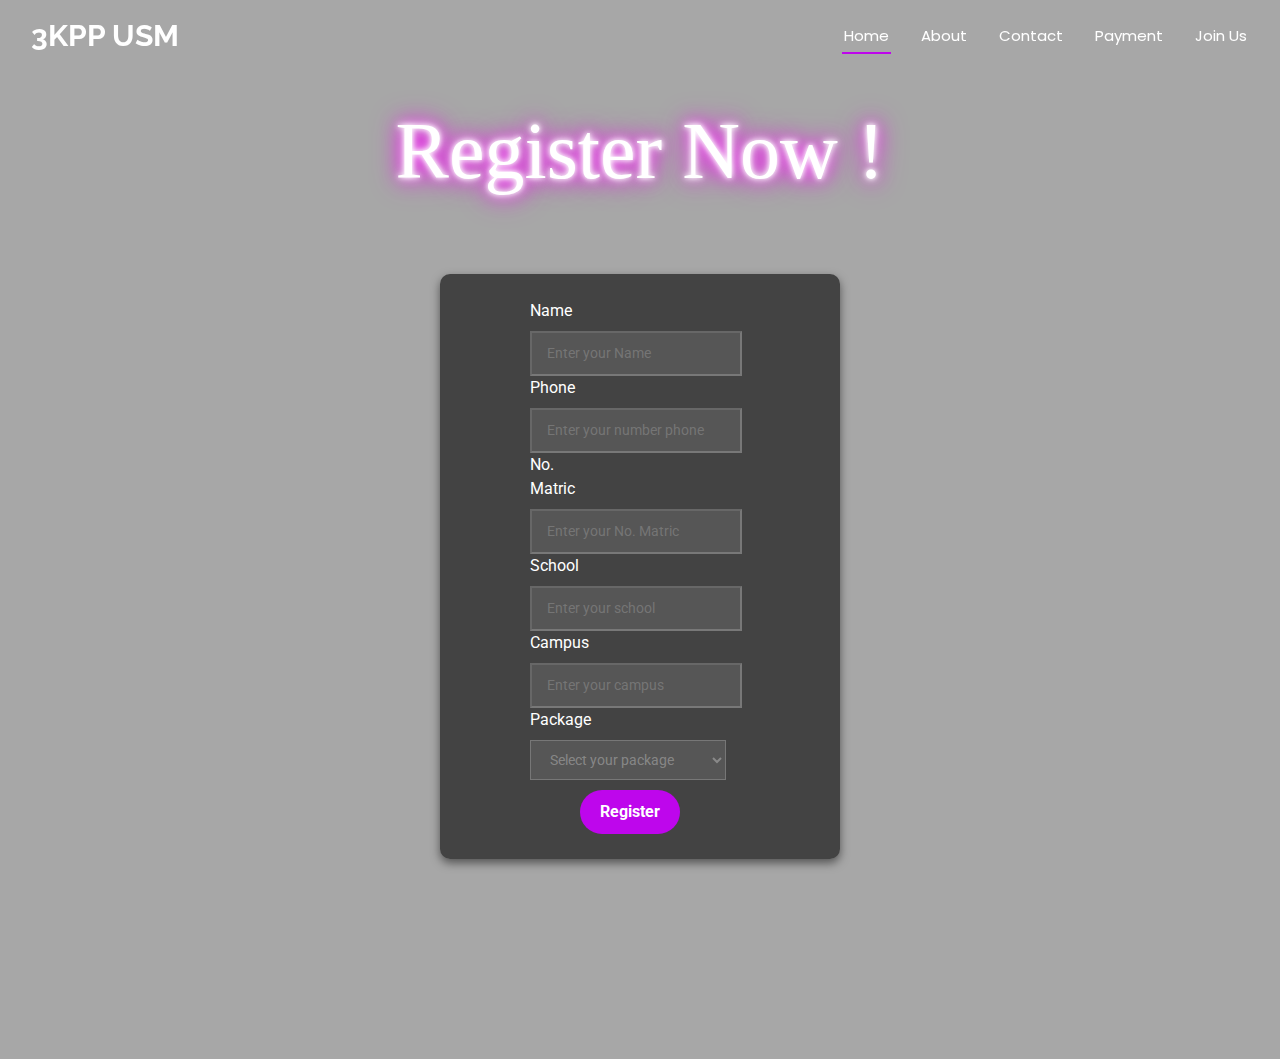
==== joinus.html @ 621d809a "new page" ====
<!DOCTYPE html>
<html lang="en" style="font-size: 16px;">
<head>
    <meta name="viewport" content="width=device-width, initial-scale=1.0">
    <meta charset="utf-8">
    <meta name="keywords" content="Book an Appointment, INTUITIVE">
    <title>Join US</title>
    <!-- Favicons -->
    <link href="assets/img/favicon.png" rel="icon">

    <!-- Fonts -->
    <link href="https://fonts.googleapis.com" rel="preconnect">
    <link href="https://fonts.gstatic.com" rel="preconnect" crossorigin>
    <link href="https://fonts.googleapis.com/css2?family=Roboto:ital,wght@0,100;0,300;0,400;0,500;0,700;0,900;1,100;1,300;1,400;1,500;1,700;1,900&family=Poppins:ital,wght@0,100;0,200;0,300;0,400;0,500;0,600;0,700;0,800;0,900;1,100;1,200;1,300;1,400;1,500;1,600;1,700;1,800;1,900&family=Raleway:ital,wght@0,100;0,200;0,300;0,400;0,500;0,600;0,700;0,800;0,900;1,100;1,200;1,300;1,400;1,500;1,600;1,700;1,800;1,900&display=swap" rel="stylesheet">

    <!-- Vendor CSS Files -->
    <link href="assets/vendor/bootstrap/css/bootstrap.min.css" rel="stylesheet">
    <link href="assets/vendor/bootstrap-icons/bootstrap-icons.css" rel="stylesheet">
    <link href="assets/vendor/aos/aos.css" rel="stylesheet">
    <link rel="stylesheet" href="https://cdn.jsdelivr.net/npm/bootstrap@4.6.2/dist/css/bootstrap.min.css">

    <!-- Main CSS File -->
    <link href="assets/css/main.css" rel="stylesheet">
    <link href="joinus.css" rel="stylesheet">
</head>

<body class="join-body" data-lang="en">

    <header id="header" class="header d-flex align-items-center px-3 sticky-top">
        <div class="container-fluid position-relative d-flex align-items-center justify-content-between">
    
          <a href="index.html" class="logo d-flex align-items-center">
            <!-- Uncomment the line below if you also wish to use an image logo -->
            <!-- <img src="assets/img/logo.png" alt=""> -->
            <h1 class="sitename">3KPP USM</h1>
          </a>
          <nav id="navmenu" class="navmenu">
            <ul>
              <li><a href="index.html" class="active">Home</a></li>
              <li><a href="#about">About</a></li>
              <li><a href="#contact">Contact</a></li>
              <li><a href="#payment">Payment</a></li>
              <li><a href="joinus.html">Join Us</a></li>
            </ul>
            <i class="mobile-nav-toggle d-xl-none bi bi-list"></i>
          </nav>
    
        </div>
    </header>

<!-- <section id="register" class="register section transparent-background">
    <!-- Section Title
    <div class="container section-title" data-aos="fade-up">
      <h2>Register</h2>
      <p>Necessitatibus eius consequatur ex aliquid fuga eum quidem sint consectetur velit</p>
    </div><!-- End Section Title -->
    <!-- <div class="container" data-aos="fade-up" data-aos-delay="100">
      <div class="row gy-4">
        <div class="col-lg-6">
          <form action="forms/contact.php" method="post" class="php-email-form" data-aos="fade-up" data-aos-delay="200">
            <div class="row gy-4">

              <div class="col-md-6">
                <input type="text" name="name" class="form-control" placeholder="Your Name" required="">
              </div>

              <div class="col-md-6 ">
                <input type="email" class="form-control" name="email" placeholder="Your Email" required="">
              </div>

              <div class="col-12">
                <input type="text" class="form-control" name="subject" placeholder="Subject" required="">
              </div>

              <div class="col-12">
                <textarea class="form-control" name="message" rows="6" placeholder="Message" required=""></textarea>
              </div>

              <div class="col-12 text-center">
                <div class="loading">Loading</div>
                <div class="error-message"></div>
                <div class="sent-message">Your message has been sent. Thank you!</div>

                <button type="submit">Send Message</button>
              </div>
            </div>
          </form> -->
        </div><!-- End Contact Form
      </div>
    </div>
  </section>/Contact Section -->

  <section id="register" class="register section transparent-background">
    <div  class="container section-title">
        <h2>Register Now !</h2>
    </div>
    <div class="container form">
        <div class="row gy-4">
            <div class="col-lg-6">
                <form action="qr.html" method="get" class="php-email-form">
                    <div class="col-md-6">
                        <label for="name" class="u-label">Name</label>
                        <input type="text" placeholder="Enter your Name" id="name" name="name" required>
                    </div>
                    <div class="col-md-6">
                        <label for="phone" class="u-label">Phone</label>
                        <input type="text" placeholder="Enter your number phone" id="phone" name="phone"  required>
                    </div>
                    <div class="col-md-6">
                        <label for="nomatric" class="u-label">No. Matric</label>
                        <input type="text" placeholder="Enter your No. Matric" id="nomatric" name="nomatric"  required>
                    </div>
                    <div class="col-md-6">
                        <label for="school" class="u-label">School</label>
                        <input type="text" placeholder="Enter your school" id="school" name="school"  required>
                    </div>
                    <div class="col-md-6">
                        <label for="campus" class="u-label">Campus</label>
                        <input type="text" placeholder="Enter your campus" id="campus" name="campus" required>
                    </div>
                    <div class="col-md-6">
                        <label for="package" class="u-label">Package</label>
                        <select id="package" name="package" required>
                            <option value="" disabled selected>Select your package</option>
                            <option value="basic">GLOW-RIOUS STARTER</option>
                            <option value="pro">GLOW-RIOUS PRO</option>
                            <option value="lite">GLOW-RIOUS LITE</option>
                        </select>
                    </div>
                    <div class="col-md-6">
                        <button type="submit" class="btn">Register</button>
                    </div>
                </form>
            </div>
        </div>
    </div>
</section>



</body>
</html>
---- assets/css/main.css ----
/* Fonts */
:root {
  --default-font: "Roboto",  system-ui, -apple-system, "Segoe UI", Roboto, "Helvetica Neue", Arial, "Noto Sans", "Liberation Sans", sans-serif, "Apple Color Emoji", "Segoe UI Emoji", "Segoe UI Symbol", "Noto Color Emoji";
  --heading-font: "Raleway",  sans-serif;
  --nav-font: "Poppins",  sans-serif;
}

/* Global Colors - The following color variables are used throughout the website. Updating them here will change the color scheme of the entire website */
:root { 
  --background-color: #ffffff; /* Background color for the entire website, including individual sections */
  --default-color: #ffffff; /* Default color used for the majority of the text content across the entire website */
  --heading-color: #ffffff; /* Color for headings, subheadings and title throughout the website */
  --accent-color: #be06ec; /* Accent color that represents your brand on the website. It's used for buttons, links, and other elements that need to stand out */
  --surface-color: #ffffff; /* The surface color is used as a background of boxed elements within sections, such as cards, icon boxes, or other elements that require a visual separation from the global background. */
  --contrast-color: #ffffff; /* Contrast color for text, ensuring readability against backgrounds of accent, heading, or default colors. */
   scroll-behavior: smooth;
}

.transparent-background {
  --background-color: rgba(255, 255, 255, 0);
  --surface-color: rgba(255, 255, 255, 0.1);
}

/* Smooth scroll */
:root {
  scroll-behavior: smooth;
}

.tidy{
  text-align: justify;
}

/*--------------------------------------------------------------
# General Styling & Shared Classes
--------------------------------------------------------------*/
body {
  color: var(--default-color);
  background-color: var(--background-color);
  font-family: var(--default-font);
  background: url(../img/paymentbg.png) top center no-repeat;
  background-size: cover;
  position: relative;
}

body::before {
  content: "";
  position: absolute;
  left: 0;
  right: 0;
  top: 0;
  bottom: 0;
  background: rgba(34, 34, 34, 0.4);
}

@media (min-width: 1366px) {
  body {
    background-attachment: fixed;
  }
}

a {
  color: var(--accent-color);
  text-decoration: none;
  transition: 0.3s;
}

a:hover {
  color: color-mix(in srgb, var(--accent-color), transparent 25%);
  text-decoration: none;
}

h1,
/* h2, */
h3,
h31,
h4,
h5,
h6 {
  color: var(--heading-color);
  font-family: var(--heading-font);
}

@font-face {
  font-family: 'Beyond-Wonderland';
  src: url('../font/Beyond-Wonderland.ttf') format('opentype');
}

h2 {
  font-family: 'Beyond-Wonderland'; /* Fallback to sans-serif */
  text-shadow: 
  0 0 5px #ffffff,   /* Inner glow */
  0 0 10px #ffffff,  /* First outer glow */
  0 0 20px #ff00ff,  /* Second outer glow */
  0 0 30px #ff00ff;  /* Final intense glow */
color: #ffffff;      /* Font color */
}

/*--------------------------------------------------------------
# Global Header
--------------------------------------------------------------*/
.header {
  --background-color: rgba(0, 0, 0, 0);
  color: var(--default-color);
  background-color: var(--background-color);
  padding: 10px 0;
  transition: all 0.5s;
  z-index: 997;
}

.header .logo {
  line-height: 1;
}

.header .logo img {
  max-height: 32px;
  margin-right: 8px;
}

.header .logo h1 {
  font-size: 30px;
  margin: 0;
  font-weight: 700;
  color: var(--heading-color);
}

/*--------------------------------------------------------------
# Navigation Menu
--------------------------------------------------------------*/
/* Desktop Navigation */
@media (min-width: 1200px) {
  .navmenu {
    padding: 0;
  }

  .navmenu ul {
    margin: 0;
    padding: 0;
    display: flex;
    list-style: none;
    align-items: center;
  }

  .navmenu li {
    position: relative;
  }

  .navmenu>ul>li {
    white-space: nowrap;
    padding: 15px 14px;
  }

  .navmenu>ul>li:last-child {
    padding-right: 0;
  }

  .navmenu a,
  .navmenu a:focus {
    color: var(--nav-color);
    font-size: 15px;
    padding: 0 2px;
    font-family: var(--nav-font);
    font-weight: 400;
    display: flex;
    align-items: center;
    justify-content: space-between;
    white-space: nowrap;
    transition: 0.3s;
    position: relative;
  }

  .navmenu a i,
  .navmenu a:focus i {
    font-size: 12px;
    line-height: 0;
    margin-left: 5px;
    transition: 0.3s;
  }

  .navmenu>ul>li>a:before {
    content: "";
    position: absolute;
    width: 100%;
    height: 2px;
    bottom: -6px;
    left: 0;
    background-color: var(--accent-color);
    visibility: hidden;
    width: 0px;
    transition: all 0.3s ease-in-out 0s;
  }

  .navmenu a:hover:before,
  .navmenu li:hover>a:before,
  .navmenu .active:before {
    visibility: visible;
    width: 100%;
  }

  .navmenu li:hover>a,
  .navmenu .active,
  .navmenu .active:focus {
    color: var(--nav-hover-color);
  }

  .navmenu .dropdown ul {
    margin: 0;
    padding: 10px 0;
    background: var(--nav-dropdown-background-color);
    display: block;
    position: absolute;
    visibility: hidden;
    left: 14px;
    top: 130%;
    opacity: 0;
    transition: 0.3s;
    border-radius: 4px;
    z-index: 99;
    box-shadow: 0px 0px 30px rgba(0, 0, 0, 0.1);
  }

  .navmenu .dropdown ul li {
    min-width: 200px;
  }

  .navmenu .dropdown ul a {
    padding: 10px 20px;
    font-size: 15px;
    text-transform: none;
    color: var(--nav-dropdown-color);
  }

  .navmenu .dropdown ul a i {
    font-size: 12px;
  }

  .navmenu .dropdown ul a:hover,
  .navmenu .dropdown ul .active:hover,
  .navmenu .dropdown ul li:hover>a {
    color: var(--nav-dropdown-hover-color);
  }

  .navmenu .dropdown:hover>ul {
    opacity: 1;
    top: 100%;
    visibility: visible;
  }

  .navmenu .dropdown .dropdown ul {
    top: 0;
    left: -90%;
    visibility: hidden;
  }

  .navmenu .dropdown .dropdown:hover>ul {
    opacity: 1;
    top: 0;
    left: -100%;
    visibility: visible;
  }
}

/* Mobile Navigation */
@media (max-width: 1199px) {
  .mobile-nav-toggle {
    color: var(--nav-color);
    font-size: 28px;
    line-height: 0;
    margin-right: 10px;
    cursor: pointer;
    transition: color 0.3s;
  }

  .navmenu {
    padding: 0;
    z-index: 9997;
  }

  .navmenu ul {
    display: none;
    list-style: none;
    position: absolute;
    inset: 60px 20px 20px 20px;
    padding: 10px 0;
    margin: 0;
    border-radius: 6px;
    background-color: var(--nav-mobile-background-color);
    border: 1px solid color-mix(in srgb, var(--default-color), transparent 90%);
    box-shadow: none;
    overflow-y: auto;
    transition: 0.3s;
    z-index: 9998;
  }

  .navmenu a,
  .navmenu a:focus {
    color: var(--nav-dropdown-color);
    padding: 10px 20px;
    font-family: var(--nav-font);
    font-size: 17px;
    font-weight: 500;
    display: flex;
    align-items: center;
    justify-content: space-between;
    white-space: nowrap;
    transition: 0.3s;
  }

  .navmenu a i,
  .navmenu a:focus i {
    font-size: 12px;
    line-height: 0;
    margin-left: 5px;
    width: 30px;
    height: 30px;
    display: flex;
    align-items: center;
    justify-content: center;
    border-radius: 50%;
    transition: 0.3s;
    background-color: color-mix(in srgb, var(--accent-color), transparent 90%);
  }

  .navmenu a i:hover,
  .navmenu a:focus i:hover {
    background-color: var(--accent-color);
    color: var(--contrast-color);
  }

  .navmenu a:hover,
  .navmenu .active,
  .navmenu .active:focus {
    color: var(--nav-dropdown-hover-color);
  }

  .navmenu .active i,
  .navmenu .active:focus i {
    background-color: var(--accent-color);
    color: var(--contrast-color);
    transform: rotate(180deg);
  }

  .navmenu .dropdown ul {
    position: static;
    display: none;
    z-index: 99;
    padding: 10px 0;
    margin: 10px 20px;
    background-color: var(--nav-dropdown-background-color);
    transition: all 0.5s ease-in-out;
  }

  .navmenu .dropdown ul ul {
    background-color: rgba(33, 37, 41, 0.1);
  }

  .navmenu .dropdown>.dropdown-active {
    display: block;
    background-color: rgba(33, 37, 41, 0.03);
  }

  .mobile-nav-active {
    overflow: hidden;
  }

  .mobile-nav-active .mobile-nav-toggle {
    color: #fff;
    position: absolute;
    font-size: 32px;
    top: 15px;
    right: 15px;
    margin-right: 0;
    z-index: 9999;
  }

  .mobile-nav-active .navmenu {
    position: fixed;
    overflow: hidden;
    inset: 0;
    background: rgba(33, 37, 41, 0.8);
    transition: 0.3s;
  }

  .mobile-nav-active .navmenu>ul {
    display: block;
  }
}

/*--------------------------------------------------------------
# Global Footer
--------------------------------------------------------------*/
.footer {
  color: var(--default-color);
  background-color: var(--background-color);
  font-size: 14px;
  padding: 40px 0;
  position: relative;
}

.footer .copyright p {
  margin-bottom: 0;
}

.footer .social-links {
  margin-top: 20px;
}

.footer .social-links a {
  display: flex;
  align-items: center;
  justify-content: center;
  width: 40px;
  height: 40px;
  border-radius: 50%;
  border: 1px solid color-mix(in srgb, var(--default-color), transparent 50%);
  font-size: 16px;
  color: color-mix(in srgb, var(--default-color), transparent 50%);
  margin: 0 5px;
  transition: 0.3s;
}

.footer .social-links a:hover {
  color: var(--accent-color);
  border-color: var(--accent-color);
}

.footer .credits {
  margin-top: 10px;
  font-size: 13px;
  text-align: center;
}

/*--------------------------------------------------------------
# Preloader
--------------------------------------------------------------*/
#preloader {
  position: fixed;
  inset: 0;
  z-index: 999999;
  overflow: hidden;
  background: var(--background-color);
  transition: all 0.6s ease-out;
}

#preloader:before {
  content: "";
  position: fixed;
  top: calc(50% - 30px);
  left: calc(50% - 30px);
  border: 6px solid #ffffff;
  border-color: var(--accent-color) transparent var(--accent-color) transparent;
  border-radius: 50%;
  width: 60px;
  height: 60px;
  animation: animate-preloader 1.5s linear infinite;
}

@keyframes animate-preloader {
  0% {
    transform: rotate(0deg);
  }

  100% {
    transform: rotate(360deg);
  }
}

/*--------------------------------------------------------------
# Scroll Top Button
--------------------------------------------------------------*/
.scroll-top {
  position: fixed;
  visibility: hidden;
  opacity: 0;
  right: 15px;
  bottom: 15px;
  z-index: 99999;
  background-color: var(--accent-color);
  width: 40px;
  height: 40px;
  border-radius: 4px;
  transition: all 0.4s;
}

.scroll-top i {
  font-size: 24px;
  color: var(--contrast-color);
  line-height: 0;
}

.scroll-top:hover {
  background-color: color-mix(in srgb, var(--accent-color), transparent 20%);
  color: var(--contrast-color);
}

.scroll-top.active {
  visibility: visible;
  opacity: 1;
}

/*--------------------------------------------------------------
# Disable aos animation delay on mobile devices
--------------------------------------------------------------*/
@media screen and (max-width: 768px) {
  [data-aos-delay] {
    transition-delay: 0 !important;
  }
}

/*--------------------------------------------------------------
# Global Page Titles & Breadcrumbs
--------------------------------------------------------------*/
.page-title {
  color: var(--default-color);
  background-color: var(--background-color);
  position: relative;
}

.page-title .heading {
  padding: 80px 0;
  border-top: 1px solid color-mix(in srgb, var(--default-color), transparent 90%);
}

.page-title .heading h1 {
  font-size: 38px;
  font-weight: 700;
}

.page-title nav {
  background-color: color-mix(in srgb, var(--default-color), transparent 95%);
  padding: 20px 0;
}

.page-title nav ol {
  display: flex;
  flex-wrap: wrap;
  list-style: none;
  margin: 0;
  font-size: 16px;
  font-weight: 600;
}

.page-title nav ol li+li {
  padding-left: 10px;
}

.page-title nav ol li+li::before {
  content: "/";
  display: inline-block;
  padding-right: 10px;
  color: color-mix(in srgb, var(--default-color), transparent 70%);
}

/*--------------------------------------------------------------
# Global Sections
--------------------------------------------------------------*/
section,
.section {
  color: var(--default-color);
  background-color: var(--background-color);
  padding: 30px 0 200px 0 ;
  scroll-margin-top: 90px;
  overflow: clip;
  position: relative;
}



@media (max-width: 1199px) {

  section,
  .section {
    scroll-margin-top: 66px;
  }

}

/*--------------------------------------------------------------
# Global Section Titles
--------------------------------------------------------------*/
.section-title {
  text-align: center;
  padding-bottom: 60px;
  position: relative;
}

.section-title h2 {
  font-size: 80px;
  font-weight: 200;
  margin-bottom: 15px;
}

.section-title p {
  margin-bottom: 0;
}

/*--------------------------------------------------------------
# Hero Section
--------------------------------------------------------------*/
.hero {
  width: 100%;
  position: relative;
  padding: 80px 0;
  display: flex;
  align-items: center;
  justify-content: center;
}

.hero h2 {
  /* margin: 0;
  font-size: 48px;
  font-weight: 700; */
  font-size: 100px;
  font-weight: 200;
  margin-bottom: 15px;
}

.hero p {
  margin: 10px 0 0 0;
  font-size: 24px;
  color: var(--heading-color);
}

@media (max-width: 768px) {
  .hero h2 {
    font-size: 32px;
  }

  .hero p {
    font-size: 18px;
  }
}

.hero .countdown {
  margin-top: 25px;
}

.hero .countdown div {
  text-align: center;
  border-top: 2px solid var(--accent-color);
  background-color: var(--surface-color);
  margin: 10px 10px;
  width: 100px;
  padding: 15px 0;
}

.hero .countdown div h3 {
  font-weight: 700;
  font-size: 32px;
  margin-bottom: 15px;
}

.hero .countdown div h4 {
  font-size: 16px;
  font-weight: 600;
}

@media (max-width: 575px) {
  .hero .countdown div {
    width: 70px;
    padding: 10px 0;
    margin: 10px 8px;
  }

  .hero .countdown div h3 {
    font-size: 28px;
    margin-bottom: 10px;
  }

  .hero .countdown div h4 {
    font-size: 14px;
    font-weight: 500;
  }
}

.hero .hero-newsletter {
  margin-top: 25px;
}

.hero .hero-newsletter p {
  font-size: 18px;
  margin: 0 0 15px 0;
}

.hero .hero-newsletter .newsletter-form {
  margin-bottom: 15px;
  padding: 6px 8px;
  position: relative;
  background-color: var(--surface-color);
  border: 1px solid color-mix(in srgb, var(--default-color), transparent 80%);
  box-shadow: 0px 0 20px rgba(0, 0, 0, 0.1);
  display: flex;
  transition: 0.3s;
  border-radius: 4px;
}

.hero .hero-newsletter .newsletter-form:focus-within {
  border-color: var(--accent-color);
}

.hero .hero-newsletter .newsletter-form input[type=email] {
  border: 0;
  padding: 4px;
  width: 100%;
  background-color: transparent;
  color: var(--default-color);
}

.hero .hero-newsletter .newsletter-form input[type=email]:focus-visible {
  outline: none;
}

.hero .hero-newsletter .newsletter-form input[type=submit] {
  border: 0;
  font-size: 16px;
  padding: 0 20px;
  margin: -7px -9px -7px 0;
  background: var(--accent-color);
  color: var(--contrast-color);
  transition: 0.3s;
  border-radius: 0 4px 4px 0;
}

.hero .hero-newsletter .newsletter-form input[type=submit]:hover {
  background: color-mix(in srgb, var(--accent-color), transparent 10%);
}

.hero .social-links {
  margin-top: 25px;
  display: flex;
  align-items: center;
  justify-content: center;
}

.hero .social-links a {
  display: flex;
  align-items: center;
  justify-content: center;
  width: 40px;
  height: 40px;
  font-size: 24px;
  color: color-mix(in srgb, var(--default-color), transparent 50%);
  margin-right: 10px;
  transition: 0.3s;
}

.hero .social-links a:hover {
  color: var(--default-color);
}

/*--------------------------------------------------------------
# About Section
--------------------------------------------------------------*/
.about ul {
  list-style: none;
  padding: 0;
}

.about ul li {
  padding-bottom: 5px;
  display: flex;
  align-items: center;
}

.about ul i {
  font-size: 20px;
  padding-right: 4px;
  color: var(--accent-color);
}

.about .read-more {
  background: var(--accent-color);
  color: var(--contrast-color);
  font-family: var(--heading-font);
  font-weight: 500;
  font-size: 16px;
  letter-spacing: 1px;
  padding: 10px 28px;
  border-radius: 5px;
  transition: 0.3s;
  display: inline-flex;
  align-items: center;
  justify-content: center;
}

.about .read-more i {
  font-size: 18px;
  margin-left: 5px;
  line-height: 0;
  transition: 0.3s;
}

.about .read-more:hover {
  background: color-mix(in srgb, var(--accent-color), transparent 20%);
}

.about .read-more:hover i {
  transform: translate(5px, 0);
}

/*--------------------------------------------------------------
# Contact Section
--------------------------------------------------------------*/
.contact .info-item {
  background: color-mix(in srgb, var(--default-color), transparent 96%);
  padding: 30px;
}

.contact .info-item i {
  font-size: 38px;
  line-height: 0;
  color: var(--accent-color);
}

.contact .info-item h3 {
  font-size: 20px;
  font-weight: 700;
  margin: 20px 0 10px 0;
}

.contact .info-item p {
  padding: 0;
  line-height: 24px;
  font-size: 14px;
  margin-bottom: 0;
}

.contact .php-email-form {
  background: color-mix(in srgb, var(--default-color), transparent 96%);
  padding: 30px;
  height: 100%;
}

.contact .php-email-form input[type=text],
.contact .php-email-form input[type=email],
.contact .php-email-form textarea {
  font-size: 14px;
  padding: 10px 15px;
  box-shadow: none;
  border-radius: 0;
  color: var(--default-color);
  background-color: var(--surface-color);
  border-color: color-mix(in srgb, var(--default-color), transparent 80%);
}

.contact .php-email-form input[type=text]:focus,
.contact .php-email-form input[type=email]:focus,
.contact .php-email-form textarea:focus {
  border-color: var(--accent-color);
}

.contact .php-email-form input[type=text]::placeholder,
.contact .php-email-form input[type=email]::placeholder,
.contact .php-email-form textarea::placeholder {
  color: color-mix(in srgb, var(--default-color), transparent 70%);
}

.contact .php-email-form button[type=submit] {
  background: var(--accent-color);
  color: var(--contrast-color);
  border: 0;
  padding: 10px 30px;
  transition: 0.4s;
  border-radius: 4px;
}

.contact .php-email-form button[type=submit]:hover {
  background: color-mix(in srgb, var(--accent-color), transparent 20%);
}


/*--------------------------------------------------------------
# payment Section
--------------------------------------------------------------*/
.payment-bg {
  background: url('/assets/img/paymentbg.png') no-repeat center center;
  background-size: cover; /* Ensures the image covers the section without distortion */
  background-attachment: fixed; /* Keeps the image stationary while scrolling */
  padding: 50px 0;
  position: relative; /* Allows overlay adjustments */
}

.description-image {
  width: 100%;
  height: auto;
  border-radius: 8px;
}

.payment .payment-card {
  height: 100%;
  padding: 2rem;
  background: var(--surface-color);
  border-radius: 1rem;
  transition: all 0.3s ease;
  position: relative;
}

.payment .payment-card:hover {
  box-shadow: 0 10px 30px rgba(255, 255, 255, 0.555);
}

.payment .payment-card.popular {
  background: var(--accent-color);
  color: var(--contrast-color);
}

.payment .payment-card.popular h3,
.payment .payment-card.popular h4 {
  color: var(--contrast-color);
}

.payment .payment-card.popular .price .currency,
.payment .payment-card.popular .price .amount,
.payment .payment-card.popular .price .period {
  color: var(--contrast-color);
}

.payment .payment-card.popular .features-list li {
  color: var(--contrast-color);
}

.payment .payment-card.popular .features-list li i {
  color: var(--contrast-color);
}

.payment .payment-card.popular .btn-light {
  background: var(--contrast-color);
  color: var(--accent-color);
}

.payment .payment-card.popular .btn-light:hover {
  background: color-mix(in srgb, var(--contrast-color), transparent 10%);
}

.payment .payment-card .popular-badge {
  position: absolute;
  top: -12px;
  left: 50%;
  transform: translateX(-50%);
  background: var(--contrast-color);
  color: var(--accent-color);
  padding: 0.5rem 1rem;
  border-radius: 2rem;
  font-size: 0.875rem;
  font-weight: 600;
  box-shadow: 0px -2px 10px rgba(0, 0, 0, 0.08);
}

.payment .payment-card h3 {
  font-size: 1.5rem;
  margin-bottom: 1rem;
}
.payment .payment-card h31 {
  font-size: 1.8rem;
  font-weight: 700;
  margin-bottom: 0.3rem;
}

.payment .payment-card .price {
  margin-bottom: 1.5rem;
}

.payment .payment-card .price .currency {
  font-size: 1.5rem;
  font-weight: 600;
  vertical-align: top;
  line-height: 1;
}

.payment .payment-card .price .amount {
  font-size: 3.5rem;
  font-weight: 700;
  line-height: 1;
}

.payment .payment-card .price .period {
  font-size: 1rem;
  color: color-mix(in srgb, var(--default-color), transparent 40%);
}

.payment .payment-card .description {
  margin-bottom: 2rem;
  font-size: 0.975rem;
}

.payment .payment-card h4 {
  font-size: 1.125rem;
  margin-bottom: 1rem;
}

.payment .payment-card h4 {
  font-size: 1.125rem;
  margin-bottom: 1rem;
}

.payment .payment-card h5 {
  font-size: 0.7rem;
  margin-bottom: 0.8rem;
}

.payment .payment-card .features-list {
  list-style: none;
  padding: 0;
  margin: 0 0 2rem 0;
}

.payment .payment-card .features-list li {
  display: flex;
  align-items: center;
  margin-bottom: 1rem;
}

.payment .payment-card .features-list li i {
  color: var(--accent-color);
  margin-right: 0.75rem;
  font-size: 1.25rem;
}

.payment .payment-card .btn {
  width: 100%;
  padding: 0.75rem 1.5rem;
  display: flex;
  align-items: center;
  justify-content: center;
  gap: 0.5rem;
  font-weight: 500;
  border-radius: 50px;
}

.payment .payment-card .btn.btn-primary {
  background: var(--accent-color);
  border: none;
  color: var(--contrast-color);
}

.payment .payment-card .btn.btn-primary:hover {
  background: color-mix(in srgb, var(--accent-color), transparent 15%);
}
---- joinus.css ----
.register .php-email-form {
    /* background: color-mix(in srgb, var(--default-color), transparent 96%); */
    padding: 5px;
    height: 100%;
    justify-items: center;
  }
  
  .register .php-email-form input[type=text],
  .register .php-email-form input[type=email],
  .register .php-email-form textarea {
    font-size: 14px;
    padding: 10px 15px;
    box-shadow: none;
    border-radius: 0;
    color: var(--default-color);
    background-color: var(--surface-color);
    border-color: color-mix(in srgb, var(--default-color), transparent 80%);
  }
  
  .register .php-email-form input[type=text]:focus,
  .register .php-email-form input[type=email]:focus,
  .register .php-email-form textarea:focus {
    border-color: var(--accent-color);
  }
  
  .register .php-email-form input[type=text]::placeholder,
  .register .php-email-form input[type=email]::placeholder,
  .register .php-email-form textarea::placeholder
  .register .php-email-form select {
    color: color-mix(in srgb, var(--default-color), transparent 70%);
  }

.register .php-email-form .btn {
    display: inline-block;
    text-align: center; /* Center text horizontally */
    vertical-align: middle; /* Center text vertically */
    background: var(--accent-color);
    color: #ffffff; /* Set the text color to white */
    padding: 10px 20px; /* Add padding for a comfortable button size */
    border: none; /* Remove borders */
    border-radius: 50px; /* Rounded corners */
    font-size: 16px; /* Font size for better readability */
    font-weight: bold; /* Make the text bold */
    cursor: pointer; /* Change cursor to pointer on hover */
    transition: background-color 0.3s ease; /*Smooth hover effect*/
    margin-top: 10px;
    margin-left: 50px;
  }
  
  .register .php-email-form .btn:hover {
    background: color-mix(in srgb, var(--accent-color), transparent 15%);
  }
  
  .form{
    justify-items: center;
    background-color: rgba(0, 0, 0, 0.6); /* Semi-transparent black background */
    padding: 20px; /* Add space inside the box */
    border-radius: 10px; /* Rounded corners for a modern look */
    box-shadow: 0px 4px 10px rgba(0, 0, 0, 0.5); /* Add a shadow for depth */
    width: 50%; /* Set a fixed width for the form */
    max-width: 400px; /* Ensure it doesn't grow too large on wide screens */
  }

  .php-email-form select {
    font-size: 14px;
    padding: 10px 15px;
    border: 1px solid color-mix(in srgb, var(--default-color), transparent 80%);
    border-radius: 0px;
    /* width: 100%; */
    background-color: var(--surface-color);
    color: color-mix(in srgb, var(--default-color), transparent 70%); /* Same as placeholder color */
}

.php-email-form select:focus {
    border-color: var(--accent-color);
    outline: none;
}

.php-email-form option {
    color: black; /* Default text color */
    background-color: var(--surface-color); /* Match the background */
}

/* Placeholder-like styling for default "Select your package" */
.php-email-form select option[value=""] {
    color: color-mix(in srgb, var(--default-color), transparent 70%);
}
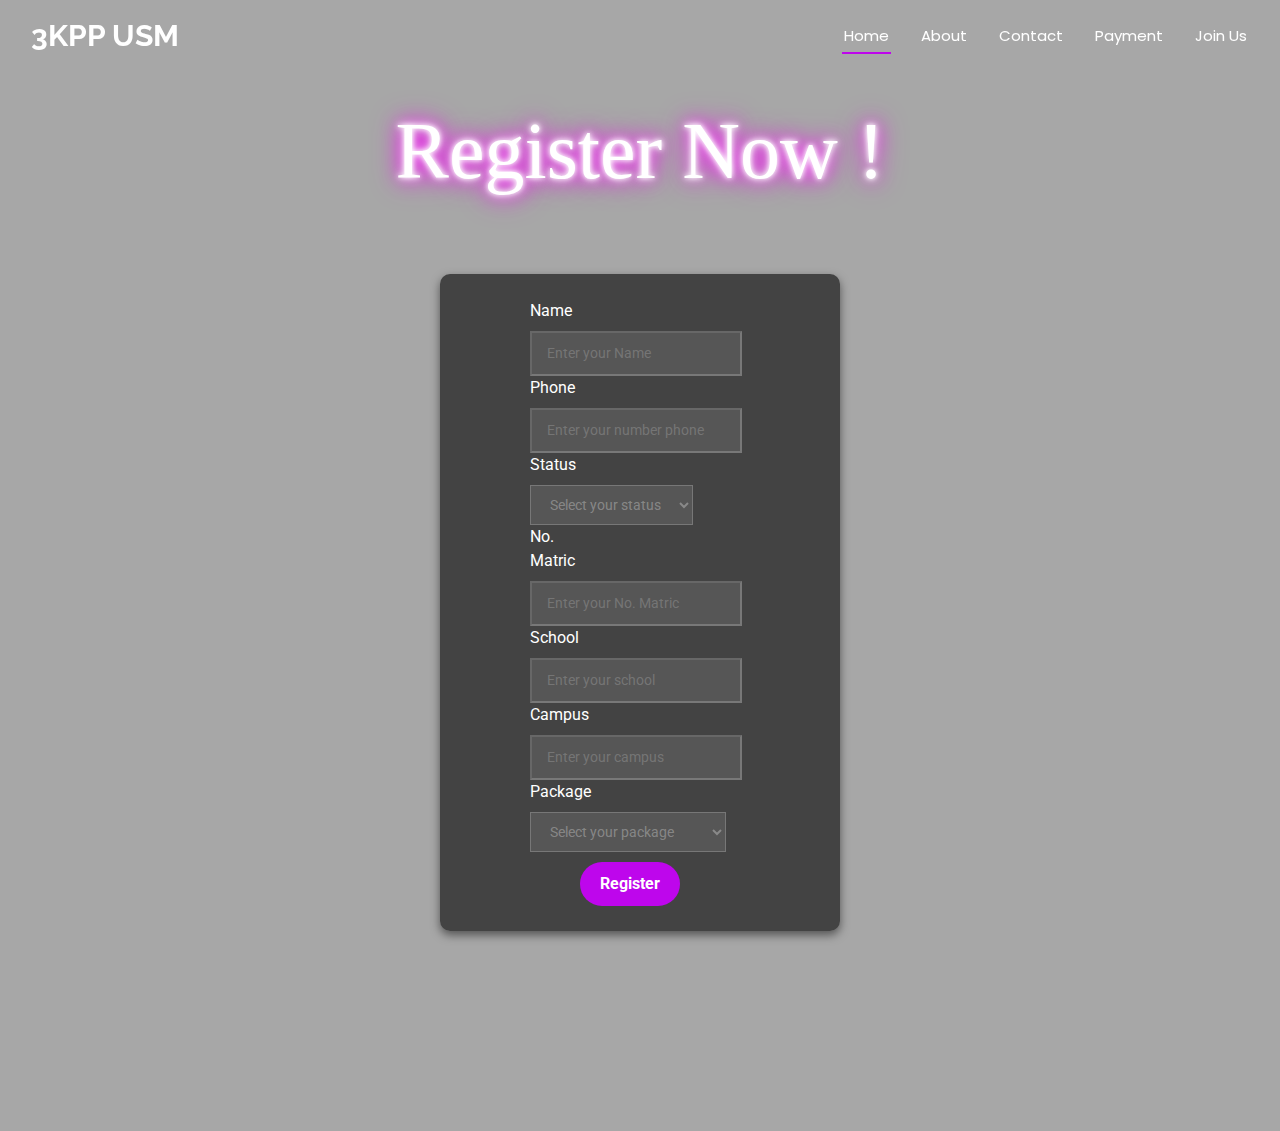
==== commit 1db25dac: "add option for student/non-student" ====
--- a/joinus.html
+++ b/joinus.html
@@ -107,6 +107,14 @@
                         <input type="text" placeholder="Enter your number phone" id="phone" name="phone"  required>
                     </div>
                     <div class="col-md-6">
+                      <label for="status" class="u-label">Status</label>
+                      <select id="status" name="status" required>
+                          <option value="" disabled selected>Select your status</option>
+                          <option value="basic">Student</option>
+                          <option value="pro">Non-Student</option>
+                      </select>
+                  </div>
+                    <div class="col-md-6">
                         <label for="nomatric" class="u-label">No. Matric</label>
                         <input type="text" placeholder="Enter your No. Matric" id="nomatric" name="nomatric"  required>
                     </div>
